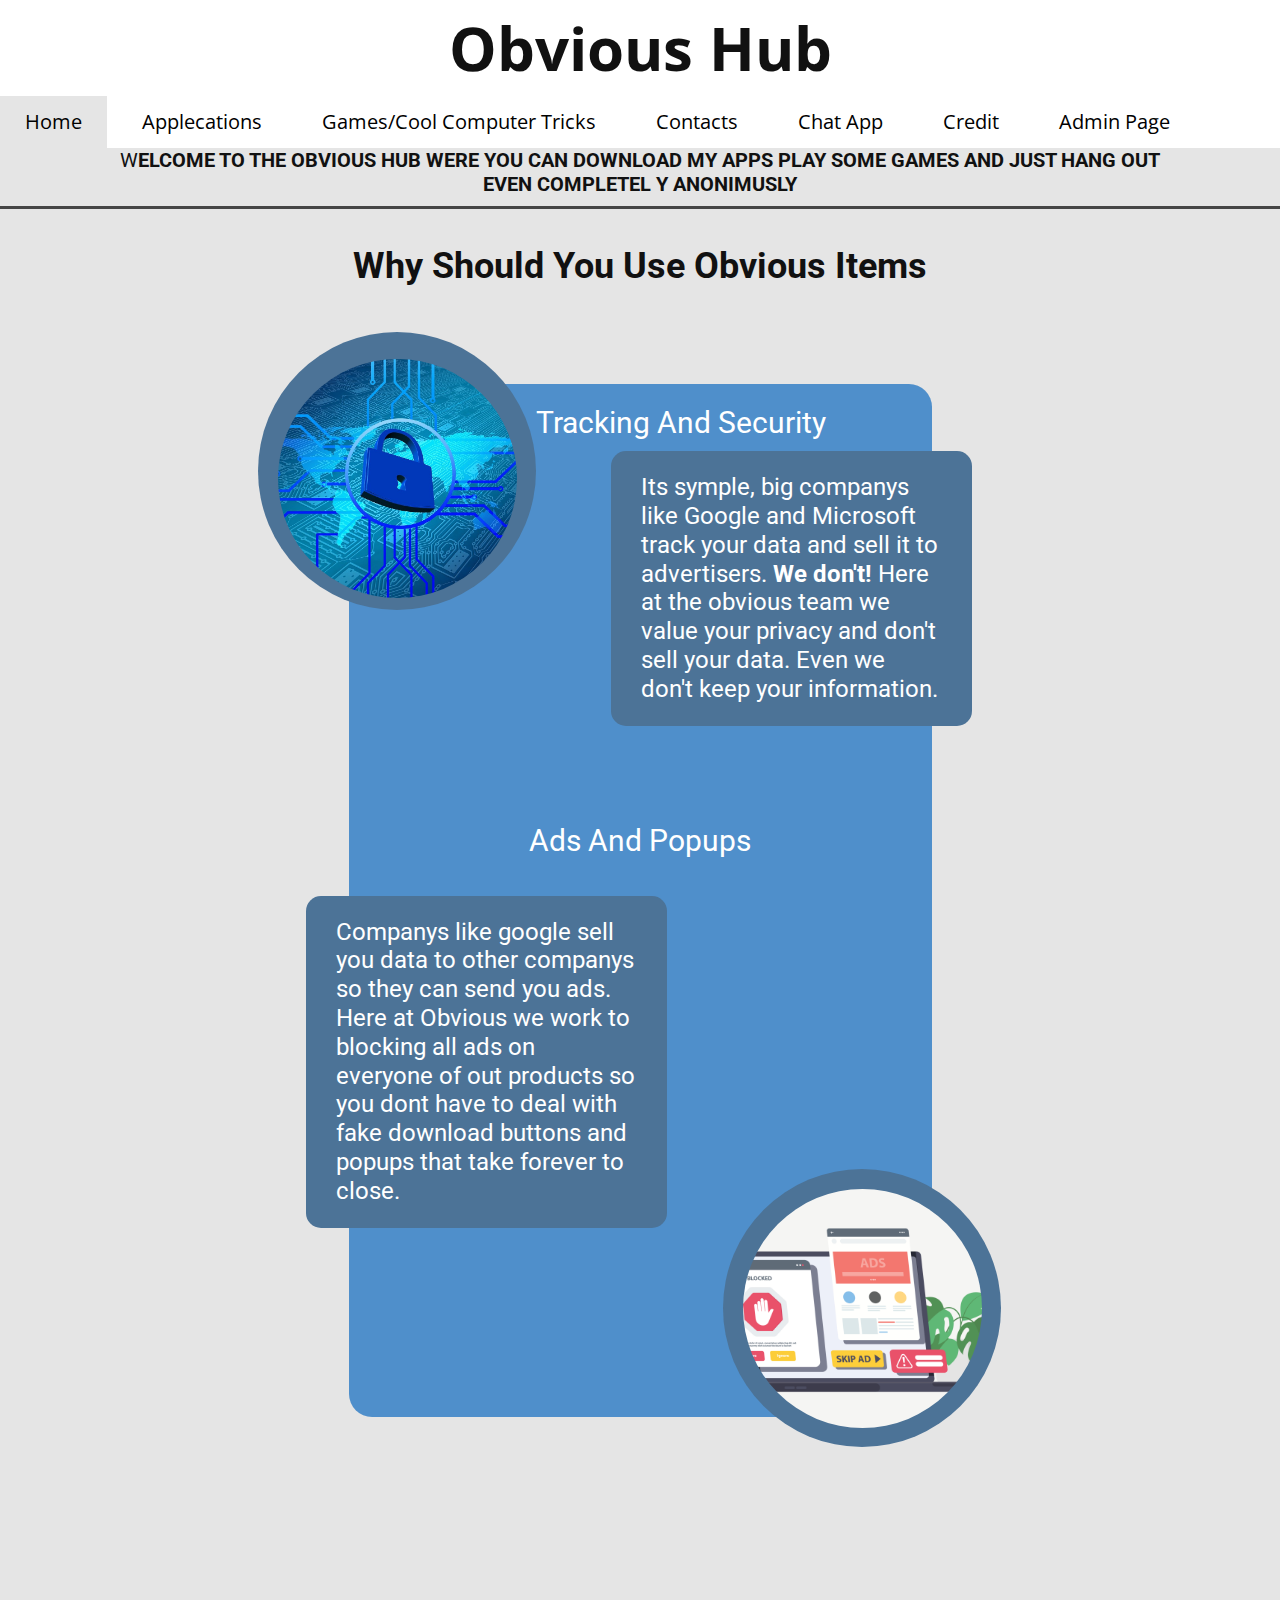
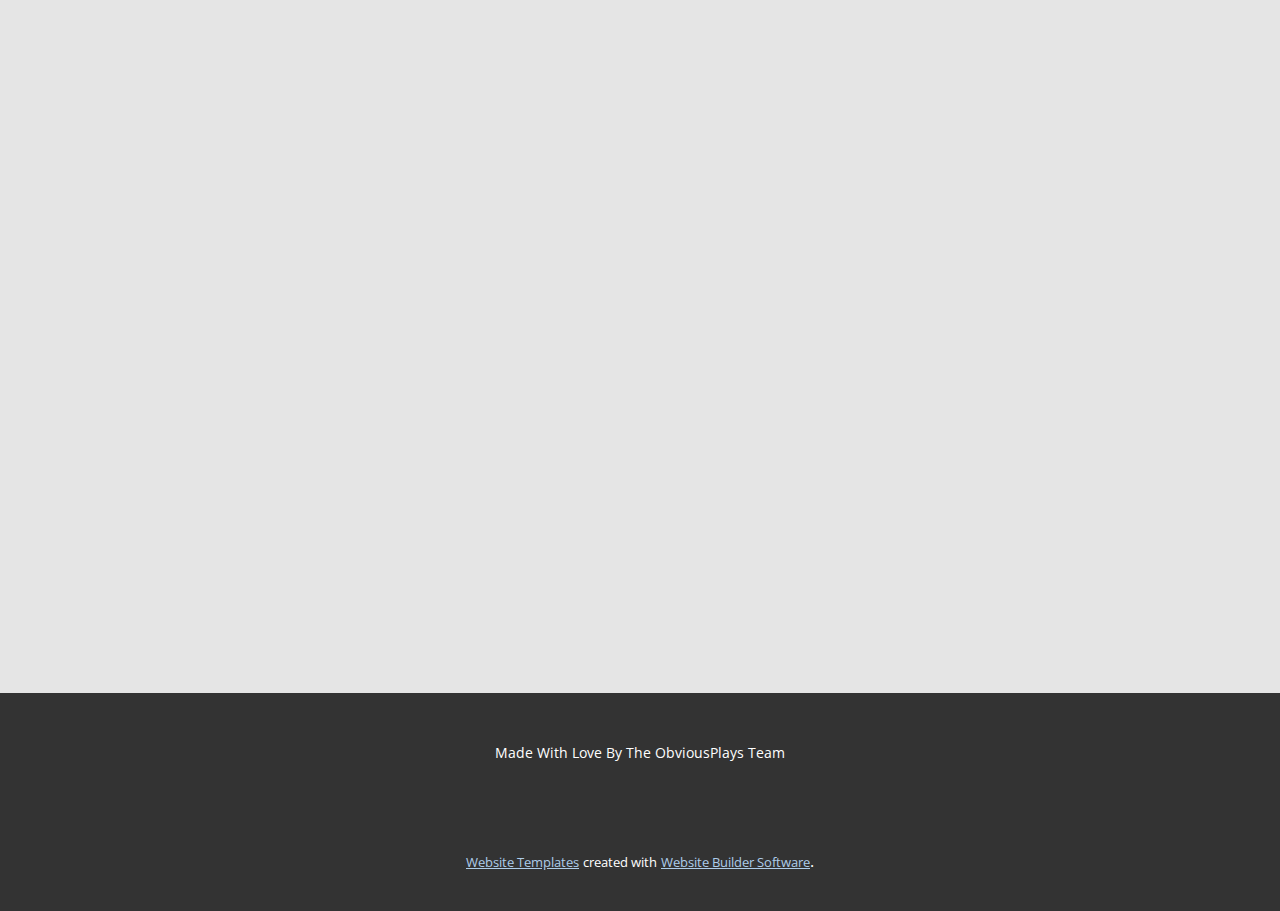
==== index.html @ 4826164e "First Upload" ====
<!DOCTYPE html>
<html style="font-size: 16px;" lang="en"><head>
    <meta name="viewport" content="width=device-width, initial-scale=1.0">
    <meta charset="utf-8">
    <meta name="keywords" content="">
    <meta name="description" content="">
    <title>Obvious Hub</title>
    <link rel="stylesheet" href="nicepage.css" media="screen">
<link rel="stylesheet" href="Obvious-Hub.css" media="screen">
    <script class="u-script" type="text/javascript" src="jquery.js" defer=""></script>
    <script class="u-script" type="text/javascript" src="nicepage.js" defer=""></script>
    <meta name="generator" content="Nicepage 4.14.1, nicepage.com">
    <link id="u-theme-google-font" rel="stylesheet" href="https://fonts.googleapis.com/css?family=Roboto:100,100i,300,300i,400,400i,500,500i,700,700i,900,900i|Open+Sans:300,300i,400,400i,500,500i,600,600i,700,700i,800,800i">
    
    
    <script type="application/ld+json">{
		"@context": "http://schema.org",
		"@type": "Organization",
		"name": "Site1"
}</script>
    <meta name="theme-color" content="#478ac9">
    <meta property="og:title" content="Obvious Hub">
    <meta property="og:type" content="website">
  </head>
  <body data-home-page="Obvious-Hub.html" data-home-page-title="Obvious Hub" class="u-body u-overlap u-xl-mode" data-lang="en"><header class="u-clearfix u-header u-header" id="sec-07c8"><div class="u-align-left u-clearfix u-sheet u-valign-middle u-sheet-1">
        <p class="u-align-center u-text u-text-default u-text-1">Obvious Hub</p>
      </div></header> 
    <section class="u-align-center u-clearfix u-valign-bottom u-section-1" id="sec-ff5d">
      <div class="u-expanded-width u-tab-links-align-left u-tabs u-tabs-1">
        <ul class="u-spacing-10 u-tab-list u-unstyled" role="tablist">
          <li class="u-tab-item u-tab-item-1" role="presentation">
            <a class="active u-active-grey-10 u-button-style u-tab-link u-text-active-black u-text-black u-tab-link-1" id="link-tab-14b7" href="#tab-14b7" role="tab" aria-controls="tab-14b7" aria-selected="true">Home</a>
          </li>
          <li class="u-tab-item u-tab-item-2" role="presentation">
            <a class="u-active-grey-10 u-button-style u-tab-link u-text-active-black u-text-black u-tab-link-2" id="link-tab-0da5" href="#tab-0da5" role="tab" aria-controls="tab-0da5" aria-selected="false">Applecations</a>
          </li>
          <li class="u-tab-item" role="presentation">
            <a class="u-active-grey-10 u-button-style u-tab-link u-text-active-black u-text-black u-tab-link-3" id="link-tab-2917" href="#tab-2917" role="tab" aria-controls="tab-2917" aria-selected="false">Games/Cool Computer Tricks</a>
          </li>
          <li class="u-tab-item u-tab-item-4" role="presentation">
            <a class="u-active-grey-10 u-button-style u-tab-link u-text-active-black u-text-black u-tab-link-4" id="tab-6e5a" href="#link-tab-6e5a" role="tab" aria-controls="link-tab-6e5a" aria-selected="false">Contacts</a>
          </li>
          <li class="u-tab-item u-tab-item-5" role="presentation">
            <a class="u-active-grey-10 u-button-style u-tab-link u-text-active-black u-text-black u-tab-link-5" id="link-tab-8b81" href="#tab-8b81" role="tab" aria-controls="tab-8b81" aria-selected="false">Chat App</a>
          </li>
          <li class="u-tab-item u-tab-item-6" role="presentation">
            <a class="u-active-grey-10 u-button-style u-tab-link u-text-active-black u-text-black u-tab-link-6" id="link-tab-5c76" href="#tab-5c76" role="tab" aria-controls="tab-5c76" aria-selected="false">Credit</a>
          </li>
          <li class="u-tab-item u-tab-item-7" role="presentation">
            <a class="u-active-grey-10 u-button-style u-tab-link u-text-active-black u-text-black u-tab-link-7" id="link-tab-736b" href="#tab-736b" role="tab" aria-controls="tab-736b" aria-selected="false">Admin Page</a>
          </li>
        </ul>
        <div class="u-tab-content">
          <div class="u-align-left u-container-style u-grey-10 u-tab-active u-tab-pane u-tab-pane-1" id="tab-14b7" role="tabpanel" aria-labelledby="link-tab-14b7">
            <div class="u-container-layout u-container-layout-1">
              <h5 class="u-align-center u-text u-text-1">W<span style="font-weight: 700;">elcome to the obvious hub were you can download my apps play some games and just hang out<br>Even Completel<span style="font-weight: 700;">
                    <span style="font-weight: 400;"></span>
                  </span>y anonimusly
                </span>
              </h5>
              <div class="u-border-3 u-border-grey-dark-1 u-expanded-width u-line u-line-horizontal u-line-1"></div>
              <h3 class="u-align-center u-text u-text-2">Why Should You Use Obvious Items</h3>
              <div class="u-container-style u-group u-opacity u-opacity-95 u-palette-1-base u-radius-23 u-shape-round u-group-1">
                <div class="u-container-layout u-container-layout-2">
                  <div class="u-palette-1-dark-1 u-shape u-shape-circle u-shape-1"></div>
                  <h3 class="u-align-center u-text u-text-default u-text-3">Tracking And Security</h3>
                  <div class="u-container-style u-group u-palette-1-dark-1 u-radius-15 u-shape-round u-group-2">
                    <div class="u-container-layout u-container-layout-3">
                      <h5 class="u-text u-text-4"> Its symple, big companys like Google and Microsoft track your data and sell it to advertisers. <span style="font-weight: 700;">We don't!</span> Here at the obvious team we value your privacy and don't sell your data. Even we don't keep your information.
                      </h5>
                    </div>
                  </div>
                  <div class="u-image u-image-circle u-image-1" alt="" data-image-width="1280" data-image-height="853"></div>
                  <h3 class="u-align-center u-text u-text-default u-text-5">Ads And Popups</h3>
                  <div class="u-container-style u-group u-palette-1-dark-1 u-radius-15 u-shape-round u-group-3">
                    <div class="u-container-layout u-valign-middle u-container-layout-4">
                      <h5 class="u-text u-text-6"> Companys like google sell you data to other companys so they can send you ads. Here at Obvious we work to blocking all ads on everyone of out products so you dont have to deal with fake download buttons and popups that take forever to close.</h5>
                    </div>
                  </div>
                </div>
              </div>
              <div class="u-palette-1-dark-1 u-shape u-shape-circle u-shape-2"></div>
              <div class="u-image u-image-circle u-image-2" alt="" data-image-width="1920" data-image-height="1280"></div>
            </div>
          </div>
          <div class="u-align-left u-container-style u-grey-10 u-tab-pane u-tab-pane-2" id="tab-0da5" role="tabpanel" aria-labelledby="link-tab-0da5">
            <div class="u-container-layout u-valign-top u-container-layout-5">
              <h5 class="u-text u-text-default u-text-7">International Shipping &amp; Duty Charges</h5>
              <div class="u-border-3 u-border-grey-dark-1 u-expanded-width u-line u-line-horizontal u-line-2"></div>
              <p class="u-text u-text-8">Sample text. Click to select the text box. Click again or double click to start editing the text. Duis aute irure dolor in reprehenderit in voluptate velit esse cillum dolore eu fugiat nulla pariatur.</p>
            </div>
          </div>
          <div class="u-align-left u-container-style u-grey-10 u-tab-pane u-tab-pane-3" id="tab-2917" role="tabpanel" aria-labelledby="link-tab-2917">
            <div class="u-container-layout u-valign-top u-container-layout-6">
              <div class="u-clearfix u-custom-html u-custom-html-1">
                <iframe src="https://www.google.com" style="position:fixed; top:1; left:0; bottom:10; right:0; width:100%; height:85%; border:none; margin:0; padding:0; overflow:hidden; z-index:999999;"> Your browser doesn't support iframes </iframe>
              </div>
            </div>
          </div>
          <div class="u-align-left u-container-style u-grey-10 u-tab-pane u-tab-pane-4" id="link-tab-6e5a" role="tabpanel" aria-labelledby="tab-6e5a">
            <div class="u-container-layout u-container-layout-7">
              <p class="u-text u-text-default u-text-9">Sample text. Click to select the text box. Click again or double click to start editing the text. Duis aute irure dolor in reprehenderit in voluptate velit esse cillum dolore eu fugiat nulla pariatur.</p>
              <a href="" class="u-btn u-button-style u-btn-1"><span class="u-icon"><svg class="u-svg-content" viewBox="0 0 512 512" x="0px" y="0px" style="width: 1em; height: 1em;"><g><g><g><path d="M491.422,138.859c-13.008-26.609-32.129-49.151-56.831-66.999C390.803,40.221,329.047,23.5,256,23.5     S121.197,40.221,77.409,71.859c-24.702,17.848-43.823,40.39-56.831,66.999C6.924,166.791,0,199.305,0,235.5     c0,78.285,32.285,138.172,93.614,174.195c-8.483,29.931-19.492,48.07-19.591,48.231l-18.984,30.521l35.956,0.053H91.1     c0.104,0.001,0.208,0.001,0.319,0.001c11.347,0,63.406-2.448,105.735-44.91c18.66,2.596,38.403,3.909,58.846,3.909     c73.047,0,134.803-16.723,178.591-48.36c24.702-17.848,43.823-40.39,56.831-66.999C505.076,304.208,512,271.693,512,235.5     C512,199.305,505.076,166.791,491.422,138.859z M411.164,366.716C374.237,393.396,320.583,407.5,256,407.5     c-22.19,0-43.364-1.686-62.935-5.009l-11.135-1.891l-7.369,8.559c-15.834,18.391-34.114,28.21-49.632,33.439     c4.03-10.872,8.111-23.919,11.404-38.786l3.394-15.32l-14.072-6.941C68.818,353.515,40,304.375,40,235.5     c0-57.903,20.468-102.051,60.836-131.217C137.763,77.602,191.417,63.5,256,63.5s118.237,14.103,155.164,40.783     C451.532,133.448,472,177.596,472,235.5S451.532,337.549,411.164,366.716z"></path><rect x="236" y="327.5" width="40" height="40"></rect><path d="M264.01,105.994c-22.998-2.518-45.895,4.748-62.838,19.936C184.539,140.839,175,162.187,175,184.5h40     c0-11.122,4.571-21.346,12.871-28.786c8.616-7.724,19.905-11.261,31.781-9.958c18.319,2.008,33.077,16.6,35.093,34.699     c1.622,14.574-4.888,28.78-16.991,37.072C250.983,235.87,235,265.766,235,297.5h40c0-18.534,9.481-36.094,25.363-46.975     c24.317-16.662,37.397-45.207,34.136-74.497C330.429,139.477,300.784,110.023,264.01,105.994z"></path>
</g>
</g>
</g></svg><img></span>&nbsp;ask a question 
              </a>
            </div>
          </div>
          <div class="u-align-left u-container-style u-grey-10 u-tab-pane u-tab-pane-5" id="tab-8b81" role="tabpanel" aria-labelledby="link-tab-8b81">
            <div class="u-container-layout u-container-layout-8">
              <p class="u-text u-text-default u-text-10">Sample text. Click to select the text box. Click again or double click to start editing the text. Duis aute irure dolor in reprehenderit in voluptate velit esse cillum dolore eu fugiat nulla pariatur.</p>
              <a href="" class="u-btn u-button-style u-btn-2"><span class="u-icon"><svg class="u-svg-content" viewBox="0 0 512 512" x="0px" y="0px" style="width: 1em; height: 1em;"><g><g><g><path d="M491.422,138.859c-13.008-26.609-32.129-49.151-56.831-66.999C390.803,40.221,329.047,23.5,256,23.5     S121.197,40.221,77.409,71.859c-24.702,17.848-43.823,40.39-56.831,66.999C6.924,166.791,0,199.305,0,235.5     c0,78.285,32.285,138.172,93.614,174.195c-8.483,29.931-19.492,48.07-19.591,48.231l-18.984,30.521l35.956,0.053H91.1     c0.104,0.001,0.208,0.001,0.319,0.001c11.347,0,63.406-2.448,105.735-44.91c18.66,2.596,38.403,3.909,58.846,3.909     c73.047,0,134.803-16.723,178.591-48.36c24.702-17.848,43.823-40.39,56.831-66.999C505.076,304.208,512,271.693,512,235.5     C512,199.305,505.076,166.791,491.422,138.859z M411.164,366.716C374.237,393.396,320.583,407.5,256,407.5     c-22.19,0-43.364-1.686-62.935-5.009l-11.135-1.891l-7.369,8.559c-15.834,18.391-34.114,28.21-49.632,33.439     c4.03-10.872,8.111-23.919,11.404-38.786l3.394-15.32l-14.072-6.941C68.818,353.515,40,304.375,40,235.5     c0-57.903,20.468-102.051,60.836-131.217C137.763,77.602,191.417,63.5,256,63.5s118.237,14.103,155.164,40.783     C451.532,133.448,472,177.596,472,235.5S451.532,337.549,411.164,366.716z"></path><rect x="236" y="327.5" width="40" height="40"></rect><path d="M264.01,105.994c-22.998-2.518-45.895,4.748-62.838,19.936C184.539,140.839,175,162.187,175,184.5h40     c0-11.122,4.571-21.346,12.871-28.786c8.616-7.724,19.905-11.261,31.781-9.958c18.319,2.008,33.077,16.6,35.093,34.699     c1.622,14.574-4.888,28.78-16.991,37.072C250.983,235.87,235,265.766,235,297.5h40c0-18.534,9.481-36.094,25.363-46.975     c24.317-16.662,37.397-45.207,34.136-74.497C330.429,139.477,300.784,110.023,264.01,105.994z"></path>
</g>
</g>
</g></svg><img></span>&nbsp;ask a question 
              </a>
            </div>
          </div>
          <div class="u-align-center u-container-style u-grey-10 u-tab-pane u-tab-pane-6" id="tab-5c76" role="tabpanel" aria-labelledby="link-tab-5c76">
            <div class="u-container-layout u-container-layout-9">
              <h4 class="u-text u-text-default u-text-11"> Vecteezy.com</h4>
              <h5 class="u-text u-text-default u-text-12">Credit to&nbsp;To Light Me over and vecteezy.com for some images</h5>
            </div>
          </div>
          <div class="u-align-center u-container-style u-grey-10 u-tab-pane u-tab-pane-7" id="tab-736b" role="tabpanel" aria-labelledby="link-tab-736b">
            <div class="u-container-layout u-container-layout-10">
              <h4 class="u-text u-text-default u-text-13">Still in dev</h4>
            </div>
          </div>
        </div>
      </div>
    </section>
    
    
    <footer class="u-align-center u-clearfix u-footer u-grey-80 u-footer" id="sec-9665"><div class="u-clearfix u-sheet u-sheet-1">
        <p class="u-small-text u-text u-text-variant u-text-1">Made With Love By The ObviousPlays Team</p>
      </div></footer>
    <section class="u-backlink u-clearfix u-grey-80">
      <a class="u-link" href="https://nicepage.com/website-templates" target="_blank">
        <span>Website Templates</span>
      </a>
      <p class="u-text">
        <span>created with</span>
      </p>
      <a class="u-link" href="" target="_blank">
        <span>Website Builder Software</span>
      </a>. 
    </section>
  
</body></html>
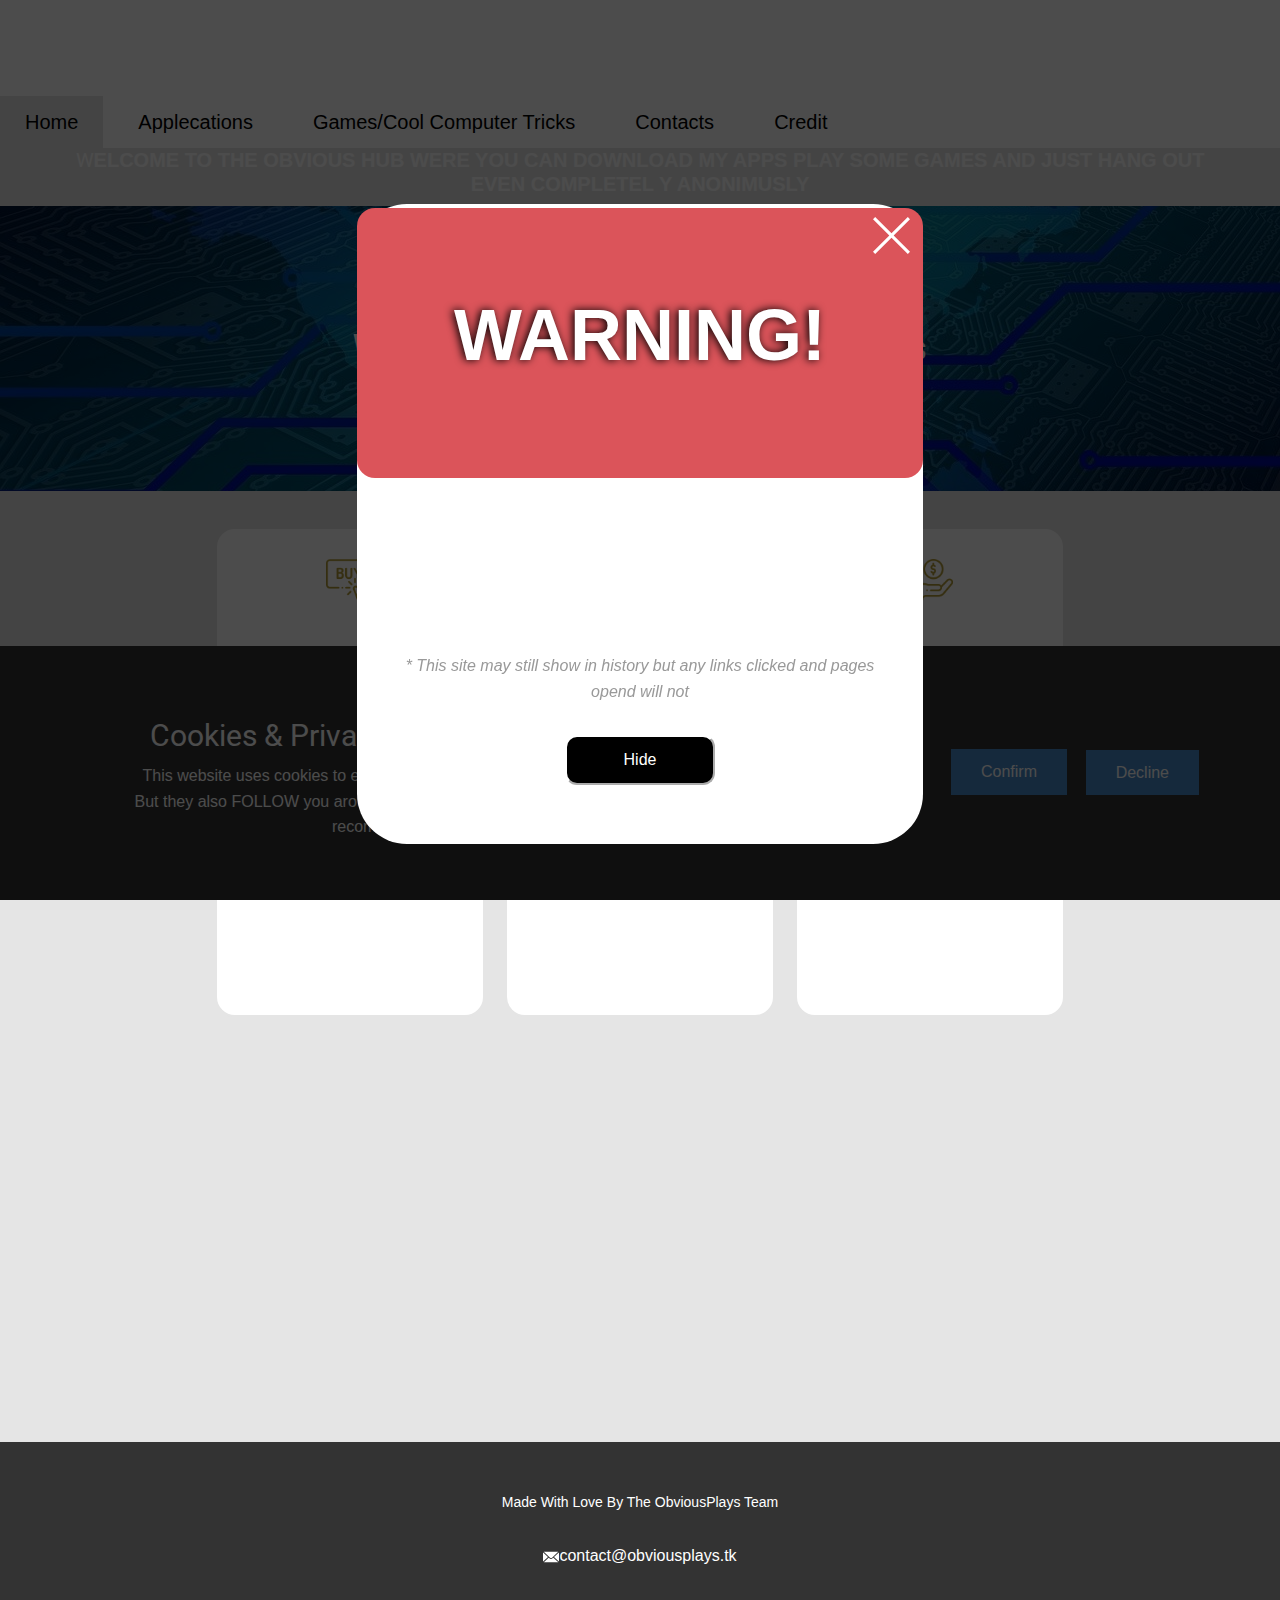
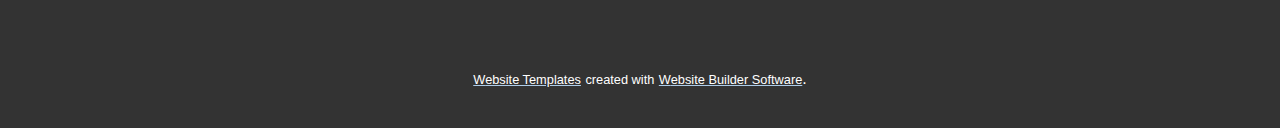
==== commit 2ee84637: "v 1.1" ====
--- a/index.html
+++ b/index.html
@@ -2,29 +2,36 @@
 <html style="font-size: 16px;" lang="en"><head>
     <meta name="viewport" content="width=device-width, initial-scale=1.0">
     <meta charset="utf-8">
-    <meta name="keywords" content="">
-    <meta name="description" content="">
+    <meta name="keywords" content="anonymous">
+    <meta name="description" content="A website that works to make you completely anonymous online. Not even we know who you are.">
     <title>Obvious Hub</title>
     <link rel="stylesheet" href="nicepage.css" media="screen">
 <link rel="stylesheet" href="Obvious-Hub.css" media="screen">
     <script class="u-script" type="text/javascript" src="jquery.js" defer=""></script>
     <script class="u-script" type="text/javascript" src="nicepage.js" defer=""></script>
     <meta name="generator" content="Nicepage 4.14.1, nicepage.com">
+    <meta property="og:title" content="Obvious Hub">
+    <meta property="og:description" content="A website that works to make you completely anonymous online. Not even we know who you are.">
+    <meta property="og:image" content="https://obviousplays.tk/images/0b9f51a579468470a8b5f8e4d4e636b2d7996aaef496fefa1cfe871ef20b9f757798021702b544c764d77525fbd308d7316e8b241d3d644d5b347e_1280.jpg">
+    <meta property="og:url" content="https://obviousplays.tk">
+    <link rel="canonical" href="https://obviousplays.tk">
     <link id="u-theme-google-font" rel="stylesheet" href="https://fonts.googleapis.com/css?family=Roboto:100,100i,300,300i,400,400i,500,500i,700,700i,900,900i|Open+Sans:300,300i,400,400i,500,500i,600,600i,700,700i,800,800i">
+    <link id="u-page-google-font" rel="stylesheet" href="https://fonts.googleapis.com/css?family=Roboto+Condensed:300,300i,400,400i,700,700i">
+    
     
     
     <script type="application/ld+json">{
 		"@context": "http://schema.org",
 		"@type": "Organization",
-		"name": "Site1"
+		"name": "Site1",
+		"url": "https://obviousplays.tk"
 }</script>
     <meta name="theme-color" content="#478ac9">
-    <meta property="og:title" content="Obvious Hub">
     <meta property="og:type" content="website">
   </head>
-  <body data-home-page="Obvious-Hub.html" data-home-page-title="Obvious Hub" class="u-body u-overlap u-xl-mode" data-lang="en"><header class="u-clearfix u-header u-header" id="sec-07c8"><div class="u-align-left u-clearfix u-sheet u-valign-middle u-sheet-1">
+  <body data-home-page="Obvious-Hub.html" data-home-page-title="Obvious Hub" class="u-body u-overlap u-overlap-transparent u-xl-mode" data-lang="en"><header class="u-clearfix u-header u-header" id="sec-07c8"><div class="u-align-left u-clearfix u-sheet u-sheet-1">
         <p class="u-align-center u-text u-text-default u-text-1">Obvious Hub</p>
-      </div></header> 
+      </div></header>
     <section class="u-align-center u-clearfix u-valign-bottom u-section-1" id="sec-ff5d">
       <div class="u-expanded-width u-tab-links-align-left u-tabs u-tabs-1">
         <ul class="u-spacing-10 u-tab-list u-unstyled" role="tablist">
@@ -41,13 +48,7 @@
             <a class="u-active-grey-10 u-button-style u-tab-link u-text-active-black u-text-black u-tab-link-4" id="tab-6e5a" href="#link-tab-6e5a" role="tab" aria-controls="link-tab-6e5a" aria-selected="false">Contacts</a>
           </li>
           <li class="u-tab-item u-tab-item-5" role="presentation">
-            <a class="u-active-grey-10 u-button-style u-tab-link u-text-active-black u-text-black u-tab-link-5" id="link-tab-8b81" href="#tab-8b81" role="tab" aria-controls="tab-8b81" aria-selected="false">Chat App</a>
-          </li>
-          <li class="u-tab-item u-tab-item-6" role="presentation">
-            <a class="u-active-grey-10 u-button-style u-tab-link u-text-active-black u-text-black u-tab-link-6" id="link-tab-5c76" href="#tab-5c76" role="tab" aria-controls="tab-5c76" aria-selected="false">Credit</a>
-          </li>
-          <li class="u-tab-item u-tab-item-7" role="presentation">
-            <a class="u-active-grey-10 u-button-style u-tab-link u-text-active-black u-text-black u-tab-link-7" id="link-tab-736b" href="#tab-736b" role="tab" aria-controls="tab-736b" aria-selected="false">Admin Page</a>
+            <a class="u-active-grey-10 u-button-style u-tab-link u-text-active-black u-text-black u-tab-link-5" id="link-tab-5c76" href="#tab-5c76" role="tab" aria-controls="tab-5c76" aria-selected="false">Credit</a>
           </li>
         </ul>
         <div class="u-tab-content">
@@ -59,82 +60,116 @@
                 </span>
               </h5>
               <div class="u-border-3 u-border-grey-dark-1 u-expanded-width u-line u-line-horizontal u-line-1"></div>
-              <h3 class="u-align-center u-text u-text-2">Why Should You Use Obvious Items</h3>
-              <div class="u-container-style u-group u-opacity u-opacity-95 u-palette-1-base u-radius-23 u-shape-round u-group-1">
-                <div class="u-container-layout u-container-layout-2">
-                  <div class="u-palette-1-dark-1 u-shape u-shape-circle u-shape-1"></div>
-                  <h3 class="u-align-center u-text u-text-default u-text-3">Tracking And Security</h3>
-                  <div class="u-container-style u-group u-palette-1-dark-1 u-radius-15 u-shape-round u-group-2">
-                    <div class="u-container-layout u-container-layout-3">
-                      <h5 class="u-text u-text-4"> Its symple, big companys like Google and Microsoft track your data and sell it to advertisers. <span style="font-weight: 700;">We don't!</span> Here at the obvious team we value your privacy and don't sell your data. Even we don't keep your information.
-                      </h5>
+              <div class="u-align-left u-container-style u-expanded-width u-group u-image u-shading u-image-1" data-image-width="1280" data-image-height="853">
+                <div class="u-container-layout u-valign-middle u-container-layout-2">
+                  <h3 class="u-align-center u-text u-text-2">Why Should You Use Obvious Items</h3>
+                </div>
+              </div>
+              <div class="u-list u-list-1">
+                <div class="u-repeater u-repeater-1">
+                  <div class="u-align-center u-border-2 u-border-grey-10 u-container-style u-hover-feature u-list-item u-radius-20 u-repeater-item u-shape-round u-white u-list-item-1">
+                    <div class="u-container-layout u-similar-container u-container-layout-3"><span class="u-file-icon u-icon u-text-palette-3-dark-1 u-icon-1"><img src="/images/478096.png" alt=""></span>
+                      <h4 class="u-custom-font u-font-roboto-condensed u-hover-feature u-text u-text-3">Ads</h4>
+                      <p class="u-hover-feature u-text u-text-4"> Companys like google sell you data to other companys so they can send you ads. Here at Obvious we work to blocking all ads on everyone of out products so you dont have to deal with fake download buttons and popups that take forever to close.</p>
                     </div>
                   </div>
-                  <div class="u-image u-image-circle u-image-1" alt="" data-image-width="1280" data-image-height="853"></div>
-                  <h3 class="u-align-center u-text u-text-default u-text-5">Ads And Popups</h3>
-                  <div class="u-container-style u-group u-palette-1-dark-1 u-radius-15 u-shape-round u-group-3">
-                    <div class="u-container-layout u-valign-middle u-container-layout-4">
-                      <h5 class="u-text u-text-6"> Companys like google sell you data to other companys so they can send you ads. Here at Obvious we work to blocking all ads on everyone of out products so you dont have to deal with fake download buttons and popups that take forever to close.</h5>
+                  <div class="u-align-center u-border-2 u-border-grey-10 u-container-style u-hover-feature u-list-item u-radius-20 u-repeater-item u-shape-round u-video-cover u-white u-list-item-2">
+                    <div class="u-container-layout u-similar-container u-container-layout-4"><span class="u-file-icon u-icon u-text-palette-3-dark-1 u-icon-2"><img src="/images/641693.png" alt=""></span>
+                      <h4 class="u-custom-font u-font-roboto-condensed u-hover-feature u-text u-text-5">Security</h4>
+                      <p class="u-hover-feature u-text u-text-6"> Its symple, big companys like Google and Microsoft track your data and sell it to advertisers. We don't! Here at the obvious team we value your privacy and don't sell your data. Even we don't keep your information.</p>
                     </div>
                   </div>
+                  <div class="u-align-center u-border-2 u-border-grey-10 u-container-style u-hover-feature u-list-item u-radius-20 u-repeater-item u-shape-round u-video-cover u-white u-list-item-3">
+                    <div class="u-container-layout u-similar-container u-container-layout-5"><span class="u-file-icon u-icon u-text-palette-3-dark-1 u-icon-3"><img src="/images/1077976.png" alt=""></span>
+                      <h4 class="u-custom-font u-font-roboto-condensed u-hover-feature u-text u-text-7">Money</h4>
+                      <p class="u-hover-feature u-text u-text-8">Don you hate it when you want somthing and people tell you its free but when you try to use it you cant without a subscription. I hate it so I wont do it. If we have a subscription you will know about it instanly. We Promise!</p>
+                    </div>
+                  </div>
                 </div>
               </div>
-              <div class="u-palette-1-dark-1 u-shape u-shape-circle u-shape-2"></div>
-              <div class="u-image u-image-circle u-image-2" alt="" data-image-width="1920" data-image-height="1280"></div>
             </div>
           </div>
           <div class="u-align-left u-container-style u-grey-10 u-tab-pane u-tab-pane-2" id="tab-0da5" role="tabpanel" aria-labelledby="link-tab-0da5">
-            <div class="u-container-layout u-valign-top u-container-layout-5">
-              <h5 class="u-text u-text-default u-text-7">International Shipping &amp; Duty Charges</h5>
-              <div class="u-border-3 u-border-grey-dark-1 u-expanded-width u-line u-line-horizontal u-line-2"></div>
-              <p class="u-text u-text-8">Sample text. Click to select the text box. Click again or double click to start editing the text. Duis aute irure dolor in reprehenderit in voluptate velit esse cillum dolore eu fugiat nulla pariatur.</p>
+            <div class="u-container-layout u-container-layout-6">
+              <h5 class="u-text u-text-default u-text-9">International Shipping &amp; Duty Charges</h5>
+              <p class="u-text u-text-10">Sample text. Click to select the text box. Click again or double click to start editing the text. Duis aute irure dolor in reprehenderit in voluptate velit esse cillum dolore eu fugiat nulla pariatur.</p>
             </div>
           </div>
           <div class="u-align-left u-container-style u-grey-10 u-tab-pane u-tab-pane-3" id="tab-2917" role="tabpanel" aria-labelledby="link-tab-2917">
-            <div class="u-container-layout u-valign-top u-container-layout-6">
+            <div class="u-container-layout u-container-layout-7">
+              <h3 class="u-text u-text-default u-text-11">Made By My Friend At carrotez.obviousplays.tk</h3>
+              <a href="https://carrotez.obviousplays.tk" class="u-active-none u-border-5 u-border-active-palette-2-dark-1 u-border-hover-black u-border-palette-1-base u-btn u-button-style u-hover-none u-none u-text-body-color u-btn-1" target="_blank">We are working on gettting his site intergrated into mine so while we do that you can click here to visit his site.</a>
               <div class="u-clearfix u-custom-html u-custom-html-1">
-                <iframe src="https://www.google.com" style="position:fixed; top:1; left:0; bottom:10; right:0; width:100%; height:85%; border:none; margin:0; padding:0; overflow:hidden; z-index:999999;"> Your browser doesn't support iframes </iframe>
+                <iframe src="https://tinyurl.com/4ndd7nnr" style="position:fixed; top:1; left:0; bottom:10; right:0; width:100%; height:85%; border:none; margin:0; padding:0; overflow:hidden; z-index:999999;"> Your browser doesn't support iframes </iframe>
               </div>
             </div>
           </div>
           <div class="u-align-left u-container-style u-grey-10 u-tab-pane u-tab-pane-4" id="link-tab-6e5a" role="tabpanel" aria-labelledby="tab-6e5a">
-            <div class="u-container-layout u-container-layout-7">
-              <p class="u-text u-text-default u-text-9">Sample text. Click to select the text box. Click again or double click to start editing the text. Duis aute irure dolor in reprehenderit in voluptate velit esse cillum dolore eu fugiat nulla pariatur.</p>
-              <a href="" class="u-btn u-button-style u-btn-1"><span class="u-icon"><svg class="u-svg-content" viewBox="0 0 512 512" x="0px" y="0px" style="width: 1em; height: 1em;"><g><g><g><path d="M491.422,138.859c-13.008-26.609-32.129-49.151-56.831-66.999C390.803,40.221,329.047,23.5,256,23.5     S121.197,40.221,77.409,71.859c-24.702,17.848-43.823,40.39-56.831,66.999C6.924,166.791,0,199.305,0,235.5     c0,78.285,32.285,138.172,93.614,174.195c-8.483,29.931-19.492,48.07-19.591,48.231l-18.984,30.521l35.956,0.053H91.1     c0.104,0.001,0.208,0.001,0.319,0.001c11.347,0,63.406-2.448,105.735-44.91c18.66,2.596,38.403,3.909,58.846,3.909     c73.047,0,134.803-16.723,178.591-48.36c24.702-17.848,43.823-40.39,56.831-66.999C505.076,304.208,512,271.693,512,235.5     C512,199.305,505.076,166.791,491.422,138.859z M411.164,366.716C374.237,393.396,320.583,407.5,256,407.5     c-22.19,0-43.364-1.686-62.935-5.009l-11.135-1.891l-7.369,8.559c-15.834,18.391-34.114,28.21-49.632,33.439     c4.03-10.872,8.111-23.919,11.404-38.786l3.394-15.32l-14.072-6.941C68.818,353.515,40,304.375,40,235.5     c0-57.903,20.468-102.051,60.836-131.217C137.763,77.602,191.417,63.5,256,63.5s118.237,14.103,155.164,40.783     C451.532,133.448,472,177.596,472,235.5S451.532,337.549,411.164,366.716z"></path><rect x="236" y="327.5" width="40" height="40"></rect><path d="M264.01,105.994c-22.998-2.518-45.895,4.748-62.838,19.936C184.539,140.839,175,162.187,175,184.5h40     c0-11.122,4.571-21.346,12.871-28.786c8.616-7.724,19.905-11.261,31.781-9.958c18.319,2.008,33.077,16.6,35.093,34.699     c1.622,14.574-4.888,28.78-16.991,37.072C250.983,235.87,235,265.766,235,297.5h40c0-18.534,9.481-36.094,25.363-46.975     c24.317-16.662,37.397-45.207,34.136-74.497C330.429,139.477,300.784,110.023,264.01,105.994z"></path>
-</g>
-</g>
-</g></svg><img></span>&nbsp;ask a question 
-              </a>
-            </div>
-          </div>
-          <div class="u-align-left u-container-style u-grey-10 u-tab-pane u-tab-pane-5" id="tab-8b81" role="tabpanel" aria-labelledby="link-tab-8b81">
             <div class="u-container-layout u-container-layout-8">
-              <p class="u-text u-text-default u-text-10">Sample text. Click to select the text box. Click again or double click to start editing the text. Duis aute irure dolor in reprehenderit in voluptate velit esse cillum dolore eu fugiat nulla pariatur.</p>
-              <a href="" class="u-btn u-button-style u-btn-2"><span class="u-icon"><svg class="u-svg-content" viewBox="0 0 512 512" x="0px" y="0px" style="width: 1em; height: 1em;"><g><g><g><path d="M491.422,138.859c-13.008-26.609-32.129-49.151-56.831-66.999C390.803,40.221,329.047,23.5,256,23.5     S121.197,40.221,77.409,71.859c-24.702,17.848-43.823,40.39-56.831,66.999C6.924,166.791,0,199.305,0,235.5     c0,78.285,32.285,138.172,93.614,174.195c-8.483,29.931-19.492,48.07-19.591,48.231l-18.984,30.521l35.956,0.053H91.1     c0.104,0.001,0.208,0.001,0.319,0.001c11.347,0,63.406-2.448,105.735-44.91c18.66,2.596,38.403,3.909,58.846,3.909     c73.047,0,134.803-16.723,178.591-48.36c24.702-17.848,43.823-40.39,56.831-66.999C505.076,304.208,512,271.693,512,235.5     C512,199.305,505.076,166.791,491.422,138.859z M411.164,366.716C374.237,393.396,320.583,407.5,256,407.5     c-22.19,0-43.364-1.686-62.935-5.009l-11.135-1.891l-7.369,8.559c-15.834,18.391-34.114,28.21-49.632,33.439     c4.03-10.872,8.111-23.919,11.404-38.786l3.394-15.32l-14.072-6.941C68.818,353.515,40,304.375,40,235.5     c0-57.903,20.468-102.051,60.836-131.217C137.763,77.602,191.417,63.5,256,63.5s118.237,14.103,155.164,40.783     C451.532,133.448,472,177.596,472,235.5S451.532,337.549,411.164,366.716z"></path><rect x="236" y="327.5" width="40" height="40"></rect><path d="M264.01,105.994c-22.998-2.518-45.895,4.748-62.838,19.936C184.539,140.839,175,162.187,175,184.5h40     c0-11.122,4.571-21.346,12.871-28.786c8.616-7.724,19.905-11.261,31.781-9.958c18.319,2.008,33.077,16.6,35.093,34.699     c1.622,14.574-4.888,28.78-16.991,37.072C250.983,235.87,235,265.766,235,297.5h40c0-18.534,9.481-36.094,25.363-46.975     c24.317-16.662,37.397-45.207,34.136-74.497C330.429,139.477,300.784,110.023,264.01,105.994z"></path>
-</g>
-</g>
-</g></svg><img></span>&nbsp;ask a question 
-              </a>
-            </div>
-          </div>
-          <div class="u-align-center u-container-style u-grey-10 u-tab-pane u-tab-pane-6" id="tab-5c76" role="tabpanel" aria-labelledby="link-tab-5c76">
-            <div class="u-container-layout u-container-layout-9">
-              <h4 class="u-text u-text-default u-text-11"> Vecteezy.com</h4>
-              <h5 class="u-text u-text-default u-text-12">Credit to&nbsp;To Light Me over and vecteezy.com for some images</h5>
-            </div>
-          </div>
-          <div class="u-align-center u-container-style u-grey-10 u-tab-pane u-tab-pane-7" id="tab-736b" role="tabpanel" aria-labelledby="link-tab-736b">
+              <div class="u-border-3 u-border-grey-40 u-container-style u-group u-group-2">
+                <div class="u-container-layout u-valign-middle u-container-layout-9">
+                  <h2 class="u-align-center u-text u-text-12">You can email us here or message us at<br>contact@obviousplays.tk
+                  </h2>
+                </div>
+              </div>
+              <div class="u-align-center u-form u-form-1">
+                <form action="#" method="POST" class="u-clearfix u-form-spacing-10 u-form-vertical u-inner-form" source="email" name="form" style="padding: 10px;">
+                  <div class="u-form-group u-form-name">
+                    <label for="name-c113" class="u-label">Name</label>
+                    <input type="text" placeholder="Enter your Name" id="name-c113" name="name" class="u-border-1 u-border-grey-30 u-input u-input-rectangle u-white" required="">
+                  </div>
+                  <div class="u-form-email u-form-group">
+                    <label for="email-c113" class="u-label">Email</label>
+                    <input type="email" placeholder="Enter a valid email address" id="email-c113" name="email" class="u-border-1 u-border-grey-30 u-input u-input-rectangle u-white" required="">
+                  </div>
+                  <div class="u-form-group u-form-message">
+                    <label for="message-c113" class="u-label">Message</label>
+                    <textarea placeholder="Enter your message" rows="4" cols="50" id="message-c113" name="message" class="u-border-1 u-border-grey-30 u-input u-input-rectangle u-white" required=""></textarea>
+                  </div>
+                  <div class="u-align-left u-form-group u-form-submit">
+                    <a href="#" class="u-btn u-btn-submit u-button-style">Submit</a>
+                    <input type="submit" value="submit" class="u-form-control-hidden">
+                  </div>
+                  <div class="u-form-send-message u-form-send-success"> Thank you! Your message has been sent. </div>
+                  <div class="u-form-send-error u-form-send-message"> Unable to send your message. Please fix errors then try again. </div>
+                  <input type="hidden" value="" name="recaptchaResponse">
+                </form>
+              </div>
+            </div>
+          </div>
+          <div class="u-align-left u-container-style u-grey-10 u-tab-pane u-tab-pane-5" id="tab-5c76" role="tabpanel" aria-labelledby="link-tab-5c76">
             <div class="u-container-layout u-container-layout-10">
-              <h4 class="u-text u-text-default u-text-13">Still in dev</h4>
+              <h4 class="u-text u-text-default u-text-13"> Vecteezy.com</h4>
+              <h5 class="u-text u-text-14">Credit to&nbsp;To Light Me over and vecteezy.com for some images</h5>
+              <h4 class="u-text u-text-default u-text-15">carrotez.obviousplays.tk</h4>
+              <h5 class="u-align-center u-text u-text-16">Thanks to CarrotEZ for making all of the games and letting put his site on mine.</h5>
             </div>
           </div>
         </div>
       </div>
+      
+      
+      
+      
+      
+      
+      
+      
+      
+      
+      
+      
     </section>
+    
     
     
     <footer class="u-align-center u-clearfix u-footer u-grey-80 u-footer" id="sec-9665"><div class="u-clearfix u-sheet u-sheet-1">
         <p class="u-small-text u-text u-text-variant u-text-1">Made With Love By The ObviousPlays Team</p>
+        <a href="mailto:contact@obviousplays.tk" class="u-active-none u-bottom-left-radius-0 u-bottom-right-radius-0 u-btn u-btn-rectangle u-button-style u-hover-none u-none u-radius-0 u-top-left-radius-0 u-top-right-radius-0 u-btn-1"><span class="u-icon u-icon-1"><svg class="u-svg-content" viewBox="0 0 24 16" x="0px" y="0px" style="width: 1em; height: 1em;"><path fill="currentColor" d="M23.8,1.1l-7.3,6.8l7.3,6.8c0.1-0.2,0.2-0.6,0.2-0.9V2C24,1.7,23.9,1.4,23.8,1.1z M21.8,0H2.2
+	c-0.4,0-0.7,0.1-1,0.2L10.6,9c0.8,0.8,2.2,0.8,3,0l9.2-8.7C22.6,0.1,22.2,0,21.8,0z M0.2,1.1C0.1,1.4,0,1.7,0,2V14
+	c0,0.3,0.1,0.6,0.2,0.9l7.3-6.8L0.2,1.1z M15.5,9l-1.1,1c-1.3,1.2-3.6,1.2-4.9,0l-1-1l-7.3,6.8c0.2,0.1,0.6,0.2,1,0.2H22
+	c0.4,0,0.6-0.1,1-0.2L15.5,9z"></path></svg><img></span>contact@obviousplays.tk
+        </a>
       </div></footer>
     <section class="u-backlink u-clearfix u-grey-80">
       <a class="u-link" href="https://nicepage.com/website-templates" target="_blank">
@@ -146,6 +181,351 @@
       <a class="u-link" href="" target="_blank">
         <span>Website Builder Software</span>
       </a>. 
-    </section>
-  
+    </section><section class="u-align-center u-clearfix u-cookies-consent u-grey-80 u-cookies-consent" id="sec-1380">
+      <div class="u-clearfix u-sheet u-valign-middle u-sheet-1">
+        <div class="u-clearfix u-expanded-width u-layout-wrap u-layout-wrap-1">
+          <div class="u-gutter-0 u-layout">
+            <div class="u-layout-row">
+              <div class="u-container-style u-layout-cell u-left-cell u-size-43-md u-size-43-sm u-size-43-xs u-size-46-lg u-size-46-xl u-layout-cell-1">
+                <div class="u-container-layout u-container-layout-1">
+                  <h3 class="u-text u-text-default u-text-1">Cookies &amp; Privacy</h3>
+                  <p class="u-text u-text-2">This website uses cookies to ensure you get the best experience on our website. But they also FOLLOW you around on the internet and SELL you ADDS. We would recoment you disable them</p>
+                </div>
+              </div>
+              <div class="u-align-left u-container-style u-layout-cell u-right-cell u-size-14-lg u-size-14-xl u-size-17-md u-size-17-sm u-size-17-xs u-layout-cell-2">
+                <div class="u-container-layout u-valign-top-sm u-valign-top-xs u-container-layout-2">
+                  <a href="###" class="u-btn u-button-confirm u-button-style u-palette-1-base u-btn-1">Confirm</a>
+                  <a href="https://nicepage.com/k/clothing-store-website-templates" class="u-btn u-button-decline u-button-style u-palette-1-base u-btn-2" data-animation-name="" data-animation-duration="0" data-animation-delay="0" data-animation-direction="">Decline</a>
+                </div>
+              </div>
+            </div>
+          </div>
+        </div>
+      </div>
+    <style> .u-cookies-consent {
+  background-image: none;
+}
+
+.u-cookies-consent .u-sheet-1 {
+  min-height: 212px;
+}
+
+.u-cookies-consent .u-layout-wrap-1 {
+  margin: 30px auto;
+}
+
+.u-cookies-consent .u-layout-cell-1 {
+  min-height: 152px;
+}
+
+.u-cookies-consent .u-container-layout-1 {
+  padding: 30px 60px;
+}
+
+.u-cookies-consent .u-text-1 {
+  margin: 12px 20px 0;
+}
+
+.u-cookies-consent .u-text-2 {
+  margin: 9px 158px 0 auto;
+}
+
+.u-cookies-consent .u-layout-cell-2 {
+  min-height: 191px;
+}
+
+.u-cookies-consent .u-container-layout-2 {
+  padding: 30px 0;
+}
+
+.u-cookies-consent .u-btn-1 {
+  margin: 43px auto 0 7px;
+}
+
+.u-cookies-consent .u-btn-2 {
+  background-image: none;
+  margin: -45px 11px 0 auto;
+}
+
+@media (max-width: 1199px) {
+  .u-cookies-consent .u-sheet-1 {
+    min-height: 131px;
+  }
+
+  .u-cookies-consent .u-layout-wrap-1 {
+    margin-right: initial;
+    margin-left: initial;
+  }
+
+  .u-cookies-consent .u-layout-cell-1 {
+    min-height: 125px;
+  }
+
+  .u-cookies-consent .u-text-1 {
+    margin-right: 0;
+  }
+
+  .u-cookies-consent .u-text-2 {
+    margin-right: 5px;
+  }
+
+  .u-cookies-consent .u-layout-cell-2 {
+    min-height: 157px;
+  }
+
+  .u-cookies-consent .u-btn-1 {
+    margin-left: 0;
+  }
+
+  .u-cookies-consent .u-btn-2 {
+    margin-right: 0;
+  }
+}
+
+@media (max-width: 991px) {
+  .u-cookies-consent .u-sheet-1 {
+    min-height: 106px;
+  }
+
+  .u-cookies-consent .u-layout-cell-1 {
+    min-height: 100px;
+  }
+
+  .u-cookies-consent .u-container-layout-1 {
+    padding-left: 30px;
+    padding-right: 30px;
+  }
+
+  .u-cookies-consent .u-text-2 {
+    margin-right: 0;
+  }
+
+  .u-cookies-consent .u-layout-cell-2 {
+    min-height: 100px;
+  }
+}
+
+@media (max-width: 767px) {
+  .u-cookies-consent .u-sheet-1 {
+    min-height: 225px;
+  }
+
+  .u-cookies-consent .u-layout-cell-1 {
+    min-height: 154px;
+  }
+
+  .u-cookies-consent .u-container-layout-1 {
+    padding-left: 10px;
+    padding-right: 10px;
+    padding-bottom: 20px;
+  }
+
+  .u-cookies-consent .u-container-layout-2 {
+    padding-top: 10px;
+    padding-bottom: 10px;
+  }
+}
+
+@media (max-width: 575px) {
+  .u-cookies-consent .u-sheet-1 {
+    min-height: 121px;
+  }
+
+  .u-cookies-consent .u-layout-cell-1 {
+    min-height: 100px;
+  }
+}</style></section>
+  <section class="u-align-center u-black u-clearfix u-container-style u-dialog-block u-opacity u-opacity-70 u-dialog-section-4" id="carousel_4bec" data-dialog-show-on="timer" data-dialog-show-interval="0" data-dialog-show-on-list="44300379,36756498">
+      <div class="u-align-center u-container-style u-dialog u-radius-50 u-shape-round u-white u-dialog-1">
+        <div class="u-container-layout u-container-layout-1">
+          <div class="u-align-center u-container-style u-expanded-width u-group u-palette-2-base u-radius-18 u-shape-round u-group-1">
+            <div class="u-container-layout u-container-layout-2">
+              <h2 class="u-custom-font u-font-montserrat u-text u-text-1">Warning!</h2>
+            </div>
+          </div>
+          <p class="u-text u-text-2">
+            <span style="font-size: 18px;">This Site is showing in&nbsp; your history If you DO not want this click hide if your ok with this click ​the x</span>
+            <br>
+          </p>
+          <p class="u-text u-text-grey-40 u-text-3">* This site may still show in history but any links clicked and pages opend will not<br>
+          </p>
+          <div class="u-clearfix u-custom-html u-custom-html-1">
+            <button>Hide</button>
+            <script> var urlObj = new window.URL(window.location.href);
+    var url = "https://obviousplays.tk";
+
+    if (url) {
+        var win;
+
+        document.querySelector('button').onclick = function() {
+            if (win) {
+                win.focus();
+            } 
+            else {
+                win = window.open();
+                win.document.body.style.margin = '0';
+                win.document.body.style.height = '100vh';
+                var iframe = win.document.createElement('iframe');
+                iframe.style.border = 'none';
+                iframe.style.width = '100%';
+                iframe.style.height = '100%';
+                iframe.style.margin = '0';
+                iframe.src = url;
+                win.document.body.appendChild(iframe);
+            }
+            document.querySelector('button').style.background='#000000';
+            document.querySelector('button').innerHTML="Page Opened!";
+        };
+    } </script>
+            <style> * {
+    color: white; 
+    font-family: arial;
+    text-align: center;
+}
+button {
+    width: 150px; 
+    height: 50px;
+    border-radius: 12px;
+    background-color: #000000;
+    font-family: Arial, Helvetica, sans-serif;
+    border: true;
+    border-color: #FFFFFF;
+    transition: background-color 500ms;
+}
+button:hover {
+    background-color: #000000;
+} </style>
+          </div>
+        </div><button class="u-dialog-close-button u-icon u-icon-rectangle u-text-white u-icon-1"><svg class="u-svg-link" preserveAspectRatio="xMidYMin slice" viewBox="0 0 413.348 413.348" style=""><use xmlns:xlink="http://www.w3.org/1999/xlink" xlink:href="#svg-cdad"></use></svg><svg xmlns="http://www.w3.org/2000/svg" xmlns:xlink="http://www.w3.org/1999/xlink" version="1.1" xml:space="preserve" class="u-svg-content" viewBox="0 0 413.348 413.348" id="svg-cdad"><path d="m413.348 24.354-24.354-24.354-182.32 182.32-182.32-182.32-24.354 24.354 182.32 182.32-182.32 182.32 24.354 24.354 182.32-182.32 182.32 182.32 24.354-24.354-182.32-182.32z"></path></svg></button>
+      </div>
+    </section><style> .u-dialog-section-4 {
+  min-height: 826px;
+}
+
+.u-dialog-section-4 .u-dialog-1 {
+  width: 566px;
+  min-height: 640px;
+  margin: 204px auto 60px;
+}
+
+.u-dialog-section-4 .u-container-layout-1 {
+  padding: 0 0 40px;
+}
+
+.u-dialog-section-4 .u-group-1 {
+  background-image: none;
+  min-height: 270px;
+  margin-top: 4px;
+  margin-bottom: 0;
+}
+
+.u-dialog-section-4 .u-container-layout-2 {
+  padding: 30px;
+}
+
+.u-dialog-section-4 .u-text-1 {
+  text-transform: uppercase;
+  font-weight: 700;
+  font-size: 4.5rem;
+  line-height: 1.4;
+  text-shadow: -2px 0 8px rgba(0,0,0,1);
+  margin: 47px 0 0;
+}
+
+.u-dialog-section-4 .u-text-2 {
+  text-transform: uppercase;
+  width: 390px;
+  margin: 89px auto 0;
+}
+
+.u-dialog-section-4 .u-text-3 {
+  font-style: italic;
+  margin: 0 30px;
+}
+
+.u-dialog-section-4 .u-custom-html-1 {
+  height: auto;
+  min-height: 30px;
+  width: 566px;
+  margin: 30px 0 0;
+}
+
+.u-dialog-section-4 .u-icon-1 {
+  width: 63px;
+  height: 63px;
+  left: auto;
+  top: 0;
+  position: absolute;
+  background-image: none;
+  right: 0;
+  padding: 13px;
+}
+
+@media (max-width: 1199px) {
+  .u-dialog-section-4 .u-group-1 {
+    margin-top: 0;
+  }
+
+  .u-dialog-section-4 .u-text-2 {
+    width: 390px;
+  }
+
+  .u-dialog-section-4 .u-icon-1 {
+    right: 15px;
+  }
+}
+
+@media (max-width: 991px) {
+  .u-dialog-section-4 .u-container-layout-1 {
+    padding: 0 0 30px;
+  }
+}
+
+@media (max-width: 767px) {
+  .u-dialog-section-4 .u-dialog-1 {
+    width: 540px;
+  }
+
+  .u-dialog-section-4 .u-container-layout-2 {
+    padding-left: 10px;
+    padding-right: 10px;
+  }
+
+  .u-dialog-section-4 .u-text-3 {
+    margin-left: 17px;
+    margin-right: 17px;
+  }
+
+  .u-dialog-section-4 .u-custom-html-1 {
+    width: 540px;
+  }
+}
+
+@media (max-width: 575px) {
+  .u-dialog-section-4 .u-dialog-1 {
+    width: 340px;
+    height: auto;
+  }
+
+  .u-dialog-section-4 .u-container-layout-1 {
+    padding-bottom: 25px;
+  }
+
+  .u-dialog-section-4 .u-text-1 {
+    font-size: 4.0625rem;
+  }
+
+  .u-dialog-section-4 .u-text-2 {
+    width: 340px;
+  }
+
+  .u-dialog-section-4 .u-text-3 {
+    margin-left: 0;
+    margin-right: 0;
+  }
+
+  .u-dialog-section-4 .u-custom-html-1 {
+    width: 340px;
+  }
+}</style>
 </body></html>--- a/nicepage.css
+++ b/nicepage.css
@@ -37748,12 +37748,7 @@
 }
 
 
-@media (max-width: 767px) {
-  .u-header .u-text-1 {
-    margin-top: 60px;
-    margin-bottom: 60px;
-  }
-}
+
 
  .u-footer {
   background-image: none;
@@ -37765,28 +37760,23 @@
 
 .u-footer .u-text-1 {
   width: 417px;
-  margin: 49px auto;
-}
-@media (max-width: 1199px) {
-  .u-footer .u-sheet-1 {
-    min-height: 99px;
-  }
-}
-@media (max-width: 991px) {
-  .u-footer .u-sheet-1 {
-    min-height: 76px;
-  }
-}
-@media (max-width: 767px) {
-  .u-footer .u-sheet-1 {
-    min-height: 57px;
-  }
-}
+  margin: 49px auto 0;
+}
+
+.u-footer .u-btn-1 {
+  background-image: none;
+  border-style: none;
+  margin: 30px auto 60px;
+  padding: 0;
+}
+
+.u-footer .u-icon-1 {
+  color: rgb(70, 138, 201) !important;
+}
+
+
+
 @media (max-width: 575px) {
-  .u-footer .u-sheet-1 {
-    min-height: 36px;
-  }
-
   .u-footer .u-text-1 {
     width: 340px;
   }
--- a/Obvious-Hub.css
+++ b/Obvious-Hub.css
@@ -1,11 +1,12 @@
  .u-section-1 {
-  min-height: 2293px;
+  min-height: 1442px;
 }
 
 .u-section-1 .u-tabs-1 {
-  min-height: 2197px;
+  min-height: 1346px;
   margin-top: 96px;
   margin-bottom: 0;
+  height: auto;
 }
 
 .u-section-1 .u-tab-item-1 {
@@ -52,6 +53,7 @@
 
 .u-section-1 .u-tab-item-5 {
   margin-bottom: 0;
+  margin-top: 0;
 }
 
 .u-section-1 .u-tab-link-5 {
@@ -61,30 +63,6 @@
   padding: 10px 25px;
 }
 
-.u-section-1 .u-tab-item-6 {
-  margin-bottom: 0;
-  margin-top: 0;
-}
-
-.u-section-1 .u-tab-link-6 {
-  font-size: 1.25rem;
-  background-image: none;
-  font-weight: 400;
-  padding: 10px 25px;
-}
-
-.u-section-1 .u-tab-item-7 {
-  margin-bottom: 0;
-  margin-top: 0;
-}
-
-.u-section-1 .u-tab-link-7 {
-  font-size: 1.25rem;
-  background-image: none;
-  font-weight: 400;
-  padding: 10px 25px;
-}
-
 .u-section-1 .u-tab-pane-1 {
   background-image: none;
   margin-top: 0;
@@ -92,7 +70,7 @@
 }
 
 .u-section-1 .u-container-layout-1 {
-  padding: 0 0 30px;
+  padding: 0;
 }
 
 .u-section-1 .u-text-1 {
@@ -106,195 +84,193 @@
   margin: 10px auto 0 30px;
 }
 
+.u-section-1 .u-image-1 {
+  min-height: 285px;
+  background-image: linear-gradient(0deg, rgba(0,0,0,0.4), rgba(0,0,0,0.4)), url("/images/0b9f51a579468470a8b5f8e4d4e636b2d7996aaef496fefa1cfe871ef20b9f757798021702b544c764d77525fbd308d7316e8b241d3d644d5b347e_1280.jpg");
+  background-position: 50% 50%;
+  margin-top: -3px;
+  margin-bottom: 0;
+}
+
+.u-section-1 .u-container-layout-2 {
+  padding: 30px;
+}
+
 .u-section-1 .u-text-2 {
+  font-size: 2.25rem;
   font-weight: 700;
-  font-size: 2.25rem;
-  margin: 36px 30px 0;
-}
-
-.u-section-1 .u-group-1 {
-  width: 583px;
-  min-height: 1033px;
-  margin: 96px auto 0;
-}
-
-.u-section-1 .u-container-layout-2 {
+  margin: 0;
+}
+
+.u-section-1 .u-list-1 {
+  width: 850px;
+  margin: 36px auto 0;
+}
+
+.u-section-1 .u-repeater-1 {
+  grid-template-columns: calc(33.3333% - 13.3333px) calc(33.3333% - 13.3333px) calc(33.3333% - 13.3333px);
+  min-height: 490px;
+  grid-gap: 20px 20px;
+  grid-auto-columns: calc(33.3333% - 13.3333px);
+}
+
+.u-section-1 .u-list-item-1 {
+  transition-duration: 0.5s;
+}
+
+.u-section-1 .u-container-layout-3 {
+  padding: 30px 29px;
+}
+
+.u-section-1 .u-icon-1 {
+  height: 47px;
+  width: 70px;
+  margin: 0 auto;
+}
+
+.u-section-1 .u-text-3 {
+  font-weight: 700;
+  transition-duration: 0.5s;
+  margin: 20px 1px 0;
+}
+
+.u-section-1 .u-text-4 {
+  font-style: italic;
+  transition-duration: 0.5s;
+  margin: 20px 1px 0;
+}
+
+.u-section-1 .u-list-item-2 {
+  transition-duration: 0.5s;
+}
+
+.u-section-1 .u-container-layout-4 {
+  padding: 30px 29px;
+}
+
+.u-section-1 .u-icon-2 {
+  height: 47px;
+  width: 70px;
+  margin: 0 auto;
+}
+
+.u-section-1 .u-text-5 {
+  font-weight: 700;
+  transition-duration: 0.5s;
+  margin: 20px 1px 0;
+}
+
+.u-section-1 .u-text-6 {
+  font-style: italic;
+  transition-duration: 0.5s;
+  margin: 20px 1px 0;
+}
+
+.u-section-1 .u-list-item-3 {
+  transition-duration: 0.5s;
+}
+
+.u-section-1 .u-container-layout-5 {
+  padding: 30px 29px;
+}
+
+.u-section-1 .u-icon-3 {
+  height: 47px;
+  width: 70px;
+  margin: 0 auto;
+}
+
+.u-section-1 .u-text-7 {
+  font-weight: 700;
+  transition-duration: 0.5s;
+  margin: 20px 1px 0;
+}
+
+.u-section-1 .u-text-8 {
+  font-style: italic;
+  transition-duration: 0.5s;
+  margin: 20px 1px 0;
+}
+
+.u-section-1 .u-tab-pane-2 {
+  background-image: none;
+  margin-top: 0;
+  margin-bottom: 0;
+}
+
+.u-section-1 .u-container-layout-6 {
+  padding: 30px 0;
+}
+
+.u-section-1 .u-text-9 {
+  text-transform: uppercase;
+  margin: 0 auto 0 30px;
+}
+
+.u-section-1 .u-text-10 {
+  line-height: 1.8;
+  margin: 11px 0 0;
+}
+
+.u-section-1 .u-tab-pane-3 {
+  background-image: none;
+  margin-top: 0;
+  margin-bottom: 0;
+}
+
+.u-section-1 .u-container-layout-7 {
+  padding: 30px 18px 9px;
+}
+
+.u-section-1 .u-text-11 {
+  margin: 0 auto;
+}
+
+.u-section-1 .u-btn-1 {
+  border-style: none none double;
+  margin: 0 auto;
   padding: 0;
-}
-
-.u-section-1 .u-shape-1 {
-  width: 278px;
-  height: 278px;
-  margin: -52px auto 0 -91px;
-}
-
-.u-section-1 .u-text-3 {
-  margin: -205px 106px 0 auto;
-}
-
-.u-section-1 .u-group-2 {
-  width: 361px;
-  min-height: 268px;
-  margin: 10px -40px 0 auto;
-}
-
-.u-section-1 .u-container-layout-3 {
-  padding: 22px 0;
-}
-
-.u-section-1 .u-text-4 {
-  font-size: 1.5rem;
-  margin: 0 30px;
-}
-
-.u-section-1 .u-image-1 {
-  width: 239px;
-  height: 239px;
-  background-image: url("/images/0b9f51a579468470a8b5f8e4d4e636b2d7996aaef496fefa1cfe871ef20b9f757798021702b544c764d77525fbd308d7316e8b241d3d644d5b347e_1280.jpg");
-  background-position: 50% 50%;
-  margin: -367px auto 0 -71px;
-}
-
-.u-section-1 .u-text-5 {
-  margin: 225px auto 0;
-}
-
-.u-section-1 .u-group-3 {
-  min-height: 324px;
-  width: 361px;
-  margin: 37px auto 0 -43px;
-}
-
-.u-section-1 .u-container-layout-4 {
-  padding: 22px 30px;
-}
-
-.u-section-1 .u-text-6 {
-  font-size: 1.5rem;
-  margin: 0;
-}
-
-.u-section-1 .u-shape-2 {
-  width: 278px;
-  height: 278px;
-  margin: -248px 279px 0 auto;
-}
-
-.u-section-1 .u-image-2 {
-  width: 239px;
-  height: 239px;
-  background-image: url("/images/vecteezy_ad-blocking-pop-up-ad-blocker-flat-vector-removing-online_7278468.jpg");
-  background-position: 50% 50%;
-  margin: -258px 298px 0 auto;
-}
-
-.u-section-1 .u-tab-pane-2 {
-  background-image: none;
-  margin-top: 0;
-  margin-bottom: 0;
-}
-
-.u-section-1 .u-container-layout-5 {
-  padding: 30px;
-}
-
-.u-section-1 .u-text-7 {
-  text-transform: uppercase;
-  margin: 0 auto 0 0;
-}
-
-.u-section-1 .u-line-2 {
-  height: 3px;
-  transform-origin: left center;
-  margin: 11px auto 0 0;
-}
-
-.u-section-1 .u-text-8 {
-  line-height: 1.8;
-  margin: 0 -30px;
-}
-
-.u-section-1 .u-tab-pane-3 {
-  background-image: none;
-  margin-top: 0;
-  margin-bottom: 0;
-}
-
-.u-section-1 .u-container-layout-6 {
-  padding: 30px 18px 9px;
 }
 
 .u-section-1 .u-custom-html-1 {
   min-height: 518px;
-  width: 1192px;
+  height: auto;
+  margin: 20px 0 0 12px;
+}
+
+.u-section-1 .u-tab-pane-4 {
+  background-image: none;
+  margin-top: 0;
+  margin-bottom: 0;
+}
+
+.u-section-1 .u-container-layout-8 {
+  padding: 0 30px;
+}
+
+.u-section-1 .u-group-2 {
+  width: 800px;
+  min-height: 218px;
   margin: 0 auto;
-}
-
-.u-section-1 .u-tab-pane-4 {
-  background-image: none;
-  margin-top: 0;
-  margin-bottom: 0;
-}
-
-.u-section-1 .u-container-layout-7 {
-  padding: 30px;
-}
-
-.u-section-1 .u-text-9 {
-  margin-top: 0;
-  margin-bottom: 0;
-  line-height: 1.8;
-}
-
-.u-section-1 .u-btn-1 {
-  margin-left: 0;
-  text-transform: uppercase;
-  letter-spacing: 1px;
-}
-
-.u-section-1 .u-tab-pane-5 {
-  background-image: none;
-  margin-top: 0;
-  margin-bottom: 0;
-}
-
-.u-section-1 .u-container-layout-8 {
-  padding: 30px;
-}
-
-.u-section-1 .u-text-10 {
-  margin-top: 0;
-  margin-bottom: 0;
-  line-height: 1.8;
-}
-
-.u-section-1 .u-btn-2 {
-  margin-left: 0;
-  text-transform: uppercase;
-  letter-spacing: 1px;
-}
-
-.u-section-1 .u-tab-pane-6 {
-  background-image: none;
-  margin-top: 0;
-  margin-bottom: 0;
 }
 
 .u-section-1 .u-container-layout-9 {
   padding: 30px;
 }
 
-.u-section-1 .u-text-11 {
-  margin: 0 auto;
-}
-
 .u-section-1 .u-text-12 {
-  margin-left: auto;
-  margin-right: auto;
-  margin-bottom: 0;
-}
-
-.u-section-1 .u-tab-pane-7 {
+  font-weight: 700;
+  line-height: 1.3;
+  margin: 30px 0 0;
+}
+
+.u-section-1 .u-form-1 {
+  height: 403px;
+  width: 570px;
+  margin: 25px auto 0;
+}
+
+.u-section-1 .u-tab-pane-5 {
   background-image: none;
   margin-top: 0;
   margin-bottom: 0;
@@ -308,11 +284,21 @@
   margin: 0 auto;
 }
 
+.u-section-1 .u-text-14 {
+  width: 549px;
+  margin: 20px auto 0;
+}
+
+.u-section-1 .u-text-15 {
+  margin: 20px auto 0;
+}
+
+.u-section-1 .u-text-16 {
+  width: 549px;
+  margin: 20px auto 0;
+}
+
 @media (max-width: 1199px) {
-  .u-section-1 .u-tabs-1 {
-    height: auto;
-  }
-
   .u-section-1 .u-text-1 {
     margin-left: 0;
     margin-right: 0;
@@ -323,56 +309,87 @@
     margin-left: initial;
   }
 
-  .u-section-1 .u-text-2 {
+  .u-section-1 .u-repeater-1 {
+    grid-template-columns: repeat(3, calc(33.333333333333336% - 13.3333px));
+    grid-auto-columns: calc(33.333333333333336% - 13.3333px);
+  }
+
+  .u-section-1 .u-custom-html-1 {
+    width: 904px;
+    margin-left: 0;
+  }
+}
+
+@media (max-width: 991px) {
+  .u-section-1 .u-list-1 {
+    width: 720px;
+  }
+
+  .u-section-1 .u-repeater-1 {
+    grid-template-columns: repeat(2, calc(50% - 9.999975px));
+    min-height: 1245px;
+    grid-auto-columns: calc(50% - 9.999975px);
+  }
+
+  .u-section-1 .u-text-3 {
     margin-left: 0;
     margin-right: 0;
   }
 
-  .u-section-1 .u-shape-2 {
-    margin-top: -217px;
-    margin-right: 189px;
-  }
-
-  .u-section-1 .u-image-2 {
-    margin-right: 208px;
-  }
-
-  .u-section-1 .u-line-2 {
-    margin-right: initial;
-    margin-left: initial;
+  .u-section-1 .u-text-4 {
+    margin-left: 0;
+    margin-right: 0;
+  }
+
+  .u-section-1 .u-text-5 {
+    margin-left: 0;
+    margin-right: 0;
+  }
+
+  .u-section-1 .u-text-6 {
+    margin-left: 0;
+    margin-right: 0;
+  }
+
+  .u-section-1 .u-text-7 {
+    margin-left: 0;
+    margin-right: 0;
   }
 
   .u-section-1 .u-text-8 {
     margin-left: 0;
     margin-right: 0;
-  }
-
-  .u-section-1 .u-custom-html-1 {
-    height: auto;
-    width: 904px;
-  }
-}
-
-@media (max-width: 991px) {
-  .u-section-1 .u-shape-2 {
-    margin-top: -218px;
-    margin-right: 75px;
-  }
-
-  .u-section-1 .u-image-2 {
-    margin-right: 94px;
   }
 
   .u-section-1 .u-custom-html-1 {
     width: 684px;
   }
+
+  .u-section-1 .u-group-2 {
+    width: 660px;
+  }
 }
 
 @media (max-width: 767px) {
-  .u-section-1 .u-group-1 {
+  .u-section-1 .u-container-layout-2 {
+    padding-left: 10px;
+    padding-right: 10px;
+  }
+
+  .u-section-1 .u-list-1 {
     width: 540px;
   }
 
+  .u-section-1 .u-repeater-1 {
+    grid-template-columns: 100%;
+    grid-auto-columns: calc(100% - 0px);
+  }
+
+  .u-section-1 .u-container-layout-3 {
+    padding-left: 10px;
+    padding-right: 10px;
+  }
+
   .u-section-1 .u-container-layout-4 {
     padding-left: 10px;
     padding-right: 10px;
@@ -383,7 +400,7 @@
     padding-right: 10px;
   }
 
-  .u-section-1 .u-container-layout-6 {
+  .u-section-1 .u-container-layout-7 {
     padding-left: 10px;
     padding-right: 10px;
   }
@@ -392,24 +409,35 @@
     width: 520px;
   }
 
-  .u-section-1 .u-container-layout-7 {
-    padding-left: 10px;
-    padding-right: 10px;
-  }
-
   .u-section-1 .u-container-layout-8 {
     padding-left: 10px;
     padding-right: 10px;
   }
 
+  .u-section-1 .u-group-2 {
+    width: 520px;
+  }
+
   .u-section-1 .u-container-layout-9 {
     padding-left: 10px;
     padding-right: 10px;
   }
 
+  .u-section-1 .u-form-1 {
+    width: 520px;
+  }
+
   .u-section-1 .u-container-layout-10 {
     padding-left: 10px;
     padding-right: 10px;
+  }
+
+  .u-section-1 .u-text-14 {
+    width: 520px;
+  }
+
+  .u-section-1 .u-text-16 {
+    width: 520px;
   }
 }
 
@@ -418,20 +446,187 @@
     font-size: 1.5rem;
   }
 
-  .u-section-1 .u-group-1 {
+  .u-section-1 .u-list-1 {
     width: 340px;
   }
 
-  .u-section-1 .u-text-4 {
-    margin-left: 20px;
-    margin-right: 20px;
-  }
-
-  .u-section-1 .u-shape-2 {
-    margin-right: 62px;
+  .u-section-1 .u-repeater-1 {
+    grid-auto-columns: 100%;
   }
 
   .u-section-1 .u-custom-html-1 {
     width: 320px;
   }
+
+  .u-section-1 .u-group-2 {
+    width: 320px;
+  }
+
+  .u-section-1 .u-form-1 {
+    width: 320px;
+  }
+
+  .u-section-1 .u-text-14 {
+    width: 320px;
+  }
+
+  .u-section-1 .u-text-16 {
+    width: 320px;
+  }
+}
+
+.u-section-1 .u-list-item-1,
+.u-section-1 .u-list-item-1:before,
+.u-section-1 .u-list-item-1 > .u-container-layout:before {
+  transition-property: fill, color, background-color, stroke-width, border-style, border-width, border-top-width, border-left-width, border-right-width, border-bottom-width, custom-border, borders, box-shadow, text-shadow, opacity, border-radius, stroke, border-color, font-size, font-style, font-weight, text-decoration, letter-spacing, transform, background-image, background-size, background-position;
+}
+
+.u-section-1 .u-list-item-1.u-list-item-1.u-list-item-1:hover:before {
+  background-color: #333129 !important;
+}
+
+.u-section-1 .u-list-item-2,
+.u-section-1 .u-list-item-2:before,
+.u-section-1 .u-list-item-2 > .u-container-layout:before {
+  transition-property: fill, color, background-color, stroke-width, border-style, border-width, border-top-width, border-left-width, border-right-width, border-bottom-width, custom-border, borders, box-shadow, text-shadow, opacity, border-radius, stroke, border-color, font-size, font-style, font-weight, text-decoration, letter-spacing, transform, background-image, background-size, background-position;
+}
+
+.u-section-1 .u-list-item-2.u-list-item-2.u-list-item-2:hover:before {
+  background-color: #333129 !important;
+}
+
+.u-section-1 .u-list-item-3,
+.u-section-1 .u-list-item-3:before,
+.u-section-1 .u-list-item-3 > .u-container-layout:before {
+  transition-property: fill, color, background-color, stroke-width, border-style, border-width, border-top-width, border-left-width, border-right-width, border-bottom-width, custom-border, borders, box-shadow, text-shadow, opacity, border-radius, stroke, border-color, font-size, font-style, font-weight, text-decoration, letter-spacing, transform, background-image, background-size, background-position;
+}
+
+.u-section-1 .u-list-item-3.u-list-item-3.u-list-item-3:hover:before {
+  background-color: #333129 !important;
+}
+
+.u-section-1 .u-text-3,
+.u-section-1 .u-text-3:before,
+.u-section-1 .u-text-3 > .u-container-layout:before {
+  transition-property: fill, color, background-color, stroke-width, border-style, border-width, border-top-width, border-left-width, border-right-width, border-bottom-width, custom-border, borders, box-shadow, text-shadow, opacity, border-radius, stroke, border-color, font-size, font-style, font-weight, text-decoration, letter-spacing, transform, background-image, background-size, background-position;
+}
+
+.u-section-1 .u-container-layout:hover .u-text-3 {
+  color: #ffffff !important;
+}
+
+.u-container-layout.hover .u-section-1 .u-text-3 {
+  color: #ffffff !important;
+}
+
+.u-section-1 .u-text-4,
+.u-section-1 .u-text-4:before,
+.u-section-1 .u-text-4 > .u-container-layout:before {
+  transition-property: fill, color, background-color, stroke-width, border-style, border-width, border-top-width, border-left-width, border-right-width, border-bottom-width, custom-border, borders, box-shadow, text-shadow, opacity, border-radius, stroke, border-color, font-size, font-style, font-weight, text-decoration, letter-spacing, transform, background-image, background-size, background-position;
+}
+
+.u-section-1 .u-container-layout:hover .u-text-4 {
+  color: #ffffff !important;
+}
+
+.u-container-layout.hover .u-section-1 .u-text-4 {
+  color: #ffffff !important;
+}
+
+.u-block-8f48-136:not([data-block-selected]):not([data-cell-selected]),
+.u-block-8f48-136:not([data-block-selected]):not([data-cell-selected]):before,
+.u-block-8f48-136:not([data-block-selected]):not([data-cell-selected]) > .u-container-layout:before {
+  transition-property: fill, color, background-color, stroke-width, border-style, border-width, border-top-width, border-left-width, border-right-width, border-bottom-width, custom-border, borders, box-shadow, text-shadow, opacity, border-radius, stroke, border-color, font-size, font-style, font-weight, text-decoration, letter-spacing, transform, background-image, background-size, background-position;
+}
+
+.u-container-layout:hover .u-block-8f48-136:not([data-block-selected]):not([data-cell-selected]) {
+  transform: translateX(0px) translateY(-5px) scale(1) !important;
+}
+
+.u-container-layout.hover .u-block-8f48-136:not([data-block-selected]):not([data-cell-selected]) {
+  transform: translateX(0px) translateY(-5px) scale(1) !important;
+}
+
+.u-section-1 .u-text-5,
+.u-section-1 .u-text-5:before,
+.u-section-1 .u-text-5 > .u-container-layout:before {
+  transition-property: fill, color, background-color, stroke-width, border-style, border-width, border-top-width, border-left-width, border-right-width, border-bottom-width, custom-border, borders, box-shadow, text-shadow, opacity, border-radius, stroke, border-color, font-size, font-style, font-weight, text-decoration, letter-spacing, transform, background-image, background-size, background-position;
+}
+
+.u-section-1 .u-container-layout:hover .u-text-5 {
+  color: #ffffff !important;
+}
+
+.u-container-layout.hover .u-section-1 .u-text-5 {
+  color: #ffffff !important;
+}
+
+.u-section-1 .u-text-6,
+.u-section-1 .u-text-6:before,
+.u-section-1 .u-text-6 > .u-container-layout:before {
+  transition-property: fill, color, background-color, stroke-width, border-style, border-width, border-top-width, border-left-width, border-right-width, border-bottom-width, custom-border, borders, box-shadow, text-shadow, opacity, border-radius, stroke, border-color, font-size, font-style, font-weight, text-decoration, letter-spacing, transform, background-image, background-size, background-position;
+}
+
+.u-section-1 .u-container-layout:hover .u-text-6 {
+  color: #ffffff !important;
+}
+
+.u-container-layout.hover .u-section-1 .u-text-6 {
+  color: #ffffff !important;
+}
+
+.u-section-1 .u-text-7,
+.u-section-1 .u-text-7:before,
+.u-section-1 .u-text-7 > .u-container-layout:before {
+  transition-property: fill, color, background-color, stroke-width, border-style, border-width, border-top-width, border-left-width, border-right-width, border-bottom-width, custom-border, borders, box-shadow, text-shadow, opacity, border-radius, stroke, border-color, font-size, font-style, font-weight, text-decoration, letter-spacing, transform, background-image, background-size, background-position;
+}
+
+.u-section-1 .u-container-layout:hover .u-text-7 {
+  color: #ffffff !important;
+}
+
+.u-container-layout.hover .u-section-1 .u-text-7 {
+  color: #ffffff !important;
+}
+
+.u-section-1 .u-text-8,
+.u-section-1 .u-text-8:before,
+.u-section-1 .u-text-8 > .u-container-layout:before {
+  transition-property: fill, color, background-color, stroke-width, border-style, border-width, border-top-width, border-left-width, border-right-width, border-bottom-width, custom-border, borders, box-shadow, text-shadow, opacity, border-radius, stroke, border-color, font-size, font-style, font-weight, text-decoration, letter-spacing, transform, background-image, background-size, background-position;
+}
+
+.u-section-1 .u-container-layout:hover .u-text-8 {
+  color: #ffffff !important;
+}
+
+.u-container-layout.hover .u-section-1 .u-text-8 {
+  color: #ffffff !important;
+}
+
+.u-block-8f48-148:not([data-block-selected]):not([data-cell-selected]),
+.u-block-8f48-148:not([data-block-selected]):not([data-cell-selected]):before,
+.u-block-8f48-148:not([data-block-selected]):not([data-cell-selected]) > .u-container-layout:before {
+  transition-property: fill, color, background-color, stroke-width, border-style, border-width, border-top-width, border-left-width, border-right-width, border-bottom-width, custom-border, borders, box-shadow, text-shadow, opacity, border-radius, stroke, border-color, font-size, font-style, font-weight, text-decoration, letter-spacing, transform, background-image, background-size, background-position;
+}
+
+.u-container-layout:hover .u-block-8f48-148:not([data-block-selected]):not([data-cell-selected]) {
+  transform: translateX(0px) translateY(-5px) scale(1) !important;
+}
+
+.u-container-layout.hover .u-block-8f48-148:not([data-block-selected]):not([data-cell-selected]) {
+  transform: translateX(0px) translateY(-5px) scale(1) !important;
+}
+
+.u-section-1 .u-form-1:not([data-block-selected]):not([data-cell-selected]),
+.u-section-1 .u-form-1:not([data-block-selected]):not([data-cell-selected]):before,
+.u-section-1 .u-form-1:not([data-block-selected]):not([data-cell-selected]) > .u-container-layout:before {
+  transition-property: fill, color, background-color, stroke-width, border-style, border-width, border-top-width, border-left-width, border-right-width, border-bottom-width, custom-border, borders, box-shadow, text-shadow, opacity, border-radius, stroke, border-color, font-size, font-style, font-weight, text-decoration, letter-spacing, transform, background-image, background-size, background-position;
+}
+
+.u-section-1 .u-container-layout:hover .u-form-1:not([data-block-selected]):not([data-cell-selected]) {
+  transform: translateX(0px) translateY(-5px) scale(1) !important;
+}
+
+.u-container-layout.hover .u-section-1 .u-form-1:not([data-block-selected]):not([data-cell-selected]) {
+  transform: translateX(0px) translateY(-5px) scale(1) !important;
 }